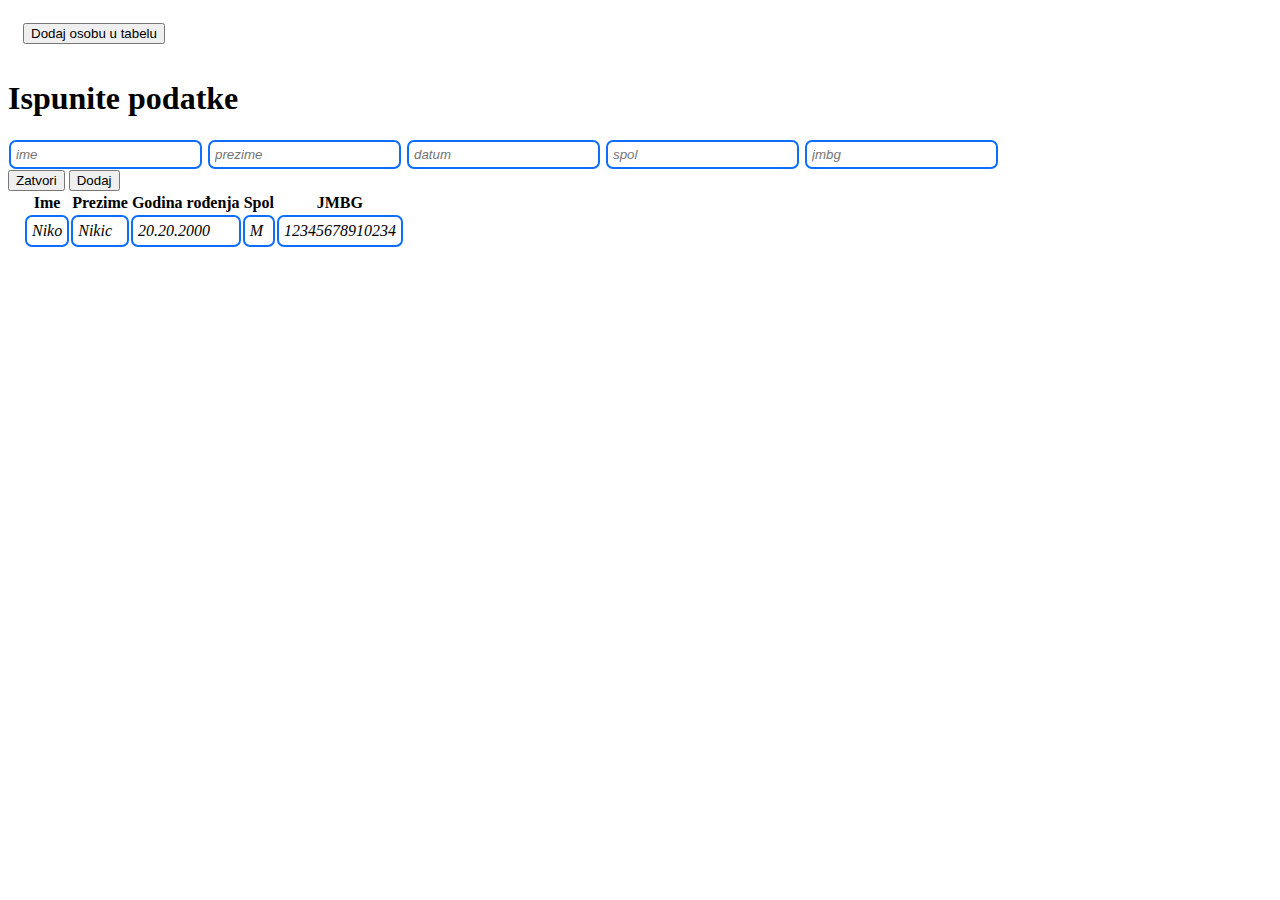
==== index.html @ 08a20689 "4" ====
<!doctype html>
<html lang="en">
  <head>
    <meta charset="utf-8">
    <meta name="viewport" content="width=device-width, initial-scale=1">
    <title>Zadaca 6.6.23</title>
    
    <link href="https://cdn.jsdelivr.net/npm/bootstrap@5.2.3/dist/css/bootstrap.min.css" rel="stylesheet" integrity="sha384-rbsA2VBKQhggwzxH7pPCaAqO46MgnOM80zW1RWuH61DGLwZJEdK2Kadq2F9CUG65" crossorigin="anonymous">
    <link rel="stylesheet" href="style.css">
</head>
  <body>
    <section>
<!-- Dugme modala -->
<button type="button" id="btnAdd" class="btn btn-primary" data-bs-toggle="modal" data-bs-target="#exampleModal"> Dodaj osobu u tabelu</button>
 <!-- Modal sa formom -->
  <div class="modal fade" id="exampleModal" tabindex="-1" aria-labelledby="exampleModalLabel" aria-hidden="true">
    <div class="modal-dialog">
      <div class="modal-content">
        <div class="modal-header">
          <h1 class="modal-title fs-5" id="exampleModalLabel">Ispunite podatke</h1>
        </div>
        <div class="modal-body">
            <div class="modal-body">
                <div class="container-fluid">
                  <div class="row">
                    <div class="col-md-12">
                        <div class="table-responsive">
                        <form>
                            <tr>
                                <td><input type="text" class="modal-form" placeholder="ime" id="ime"></td>
                                <td><input type="text" class="modal-form" placeholder="prezime" id="prezime"></td>
                                <td><input type="number" class="modal-form" placeholder="datum" id="datum"></td>
                                <td><input type="text" class="modal-form" placeholder="spol" id="spol"></td>
                                <td><input type="number" class="modal-form" placeholder="jmbg" id="jmbg"></td>
                            </tr>
                        </form>
                        </div>
                    </div>
                </div>
              </div>
        </div>
        <div class="modal-footer">
          <button type="button" class="btn btn-secondary" data-bs-dismiss="modal">Zatvori</button>
          <button type="button" class="btn btn-primary">Dodaj</button>
        </div>
      </div>
    </div>
  </div>
    </section>
<!-- Tabela -->
    <section>
        <div class="table-responsive">
            <table id="table" class="table table-bordered">
                <thead>
                    <tr>
                        <th>Ime</th>
                        <th>Prezime</th>
                        <th>Godina rođenja</th>
                        <th>Spol</th>
                        <th>JMBG</th>
                    </tr>
                </thead>
                <tbody>
                    <td>Niko</td>
                    <td>Nikic</td>
                    <td>20.20.2000</td>
                    <td>M</td>
                    <td>12345678910234</td>
                </tbody>
            </table>
        </div>
    </section>
    
    <script src="https://cdn.jsdelivr.net/npm/bootstrap@5.2.3/dist/js/bootstrap.bundle.min.js" integrity="sha384-kenU1KFdBIe4zVF0s0G1M5b4hcpxyD9F7jL+jjXkk+Q2h455rYXK/7HAuoJl+0I4" crossorigin="anonymous"></script>
  </body>
</html>
---- style.css ----
#btnAdd {
    margin:15px;
}

#table {
    display:inline;
    flex-direction: column;
    align-items: center;
    margin-left: 15px;
}
td,input {
    padding: 5px;
    border: 2px solid #0d6efd;
    border-radius: 7px;
    margin: 1px;
    font-style: italic;
}
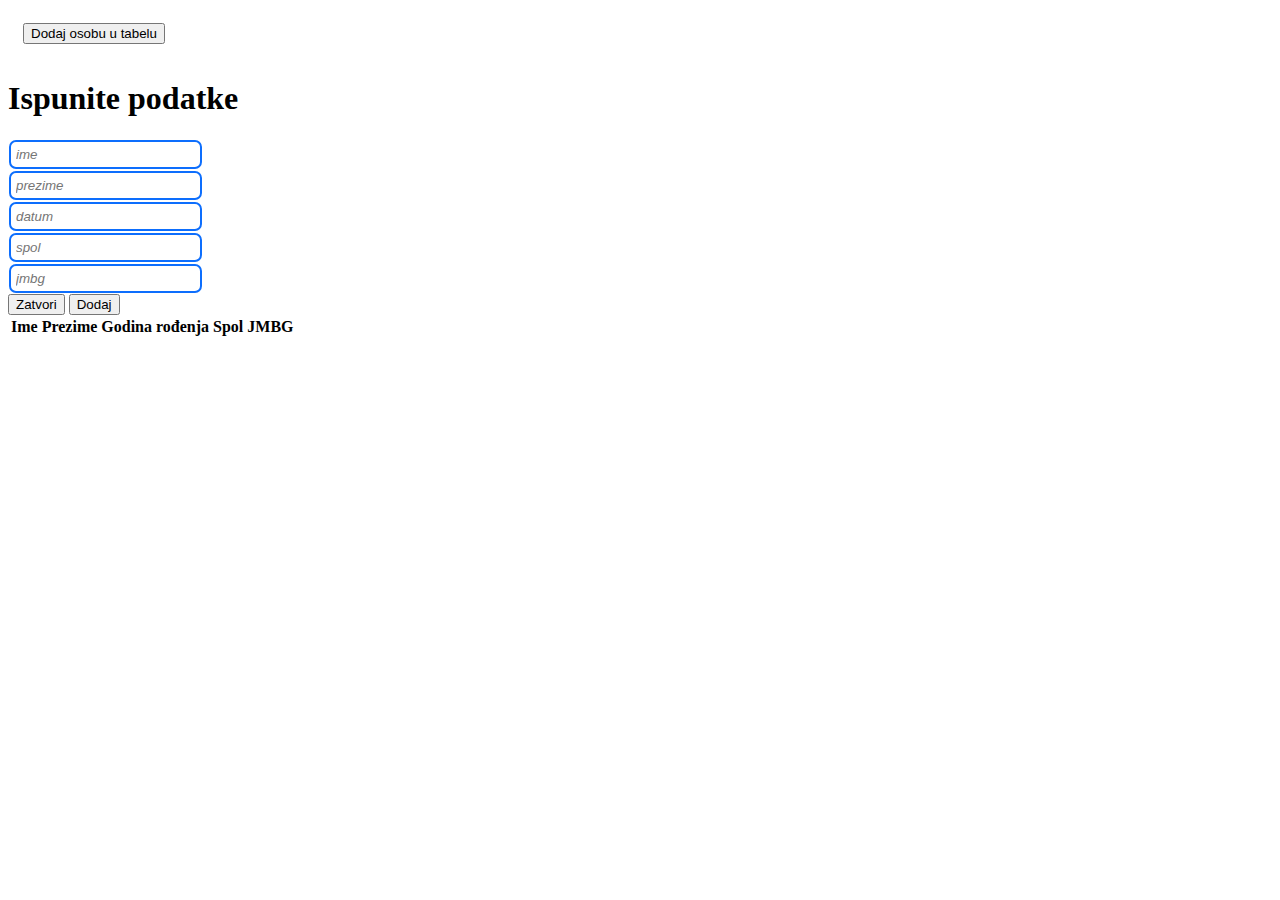
==== commit c12cba18: "a" ====
--- a/index.html
+++ b/index.html
@@ -10,7 +10,7 @@
 </head>
   <body>
     <section>
-<!-- Dugme modala -->
+<!-- Dugme koje poziva modala -->
 <button type="button" id="btnAdd" class="btn btn-primary" data-bs-toggle="modal" data-bs-target="#exampleModal"> Dodaj osobu u tabelu</button>
  <!-- Modal sa formom -->
   <div class="modal fade" id="exampleModal" tabindex="-1" aria-labelledby="exampleModalLabel" aria-hidden="true">
@@ -25,15 +25,15 @@
                   <div class="row">
                     <div class="col-md-12">
                         <div class="table-responsive">
-                        <form>
-                            <tr>
-                                <td><input type="text" class="modal-form" placeholder="ime" id="ime"></td>
-                                <td><input type="text" class="modal-form" placeholder="prezime" id="prezime"></td>
-                                <td><input type="number" class="modal-form" placeholder="datum" id="datum"></td>
-                                <td><input type="text" class="modal-form" placeholder="spol" id="spol"></td>
-                                <td><input type="number" class="modal-form" placeholder="jmbg" id="jmbg"></td>
-                            </tr>
-                        </form>
+                          <div class="errorMessage">
+                            <form id="myForm">
+
+                                <div><input type="text" class="modal-form" placeholder="ime" id="ime"></div>
+                                <div><input type="text" class="modal-form" placeholder="prezime" id="prezime"></div>
+                                <div><input type="number" class="modal-form" placeholder="datum" id="datum"></div>
+                                <div><input type="text" class="modal-form" placeholder="spol" id="spol"></div>
+                                <div><input type="number" class="modal-form" placeholder="jmbg" id="jmbg"></div>
+                              </form>
                         </div>
                     </div>
                 </div>
@@ -41,8 +41,9 @@
         </div>
         <div class="modal-footer">
           <button type="button" class="btn btn-secondary" data-bs-dismiss="modal">Zatvori</button>
-          <button type="button" class="btn btn-primary">Dodaj</button>
+          <button type="button" class="btn btn-primary" id="btn-modal" onclick="dodajRed()">Dodaj</button>
         </div>
+      </div>  
       </div>
     </div>
   </div>
@@ -50,7 +51,7 @@
 <!-- Tabela -->
     <section>
         <div class="table-responsive">
-            <table id="table" class="table table-bordered">
+            <table id="dodaj" class="table table-bordered">
                 <thead>
                     <tr>
                         <th>Ime</th>
@@ -60,17 +61,11 @@
                         <th>JMBG</th>
                     </tr>
                 </thead>
-                <tbody>
-                    <td>Niko</td>
-                    <td>Nikic</td>
-                    <td>20.20.2000</td>
-                    <td>M</td>
-                    <td>12345678910234</td>
-                </tbody>
-            </table>
+             </table>
         </div>
     </section>
     
     <script src="https://cdn.jsdelivr.net/npm/bootstrap@5.2.3/dist/js/bootstrap.bundle.min.js" integrity="sha384-kenU1KFdBIe4zVF0s0G1M5b4hcpxyD9F7jL+jjXkk+Q2h455rYXK/7HAuoJl+0I4" crossorigin="anonymous"></script>
+    <script src="main.js"></script>
   </body>
 </html>--- a/style.css
+++ b/style.css
@@ -15,3 +15,4 @@
     margin: 1px;
     font-style: italic;
 }
+
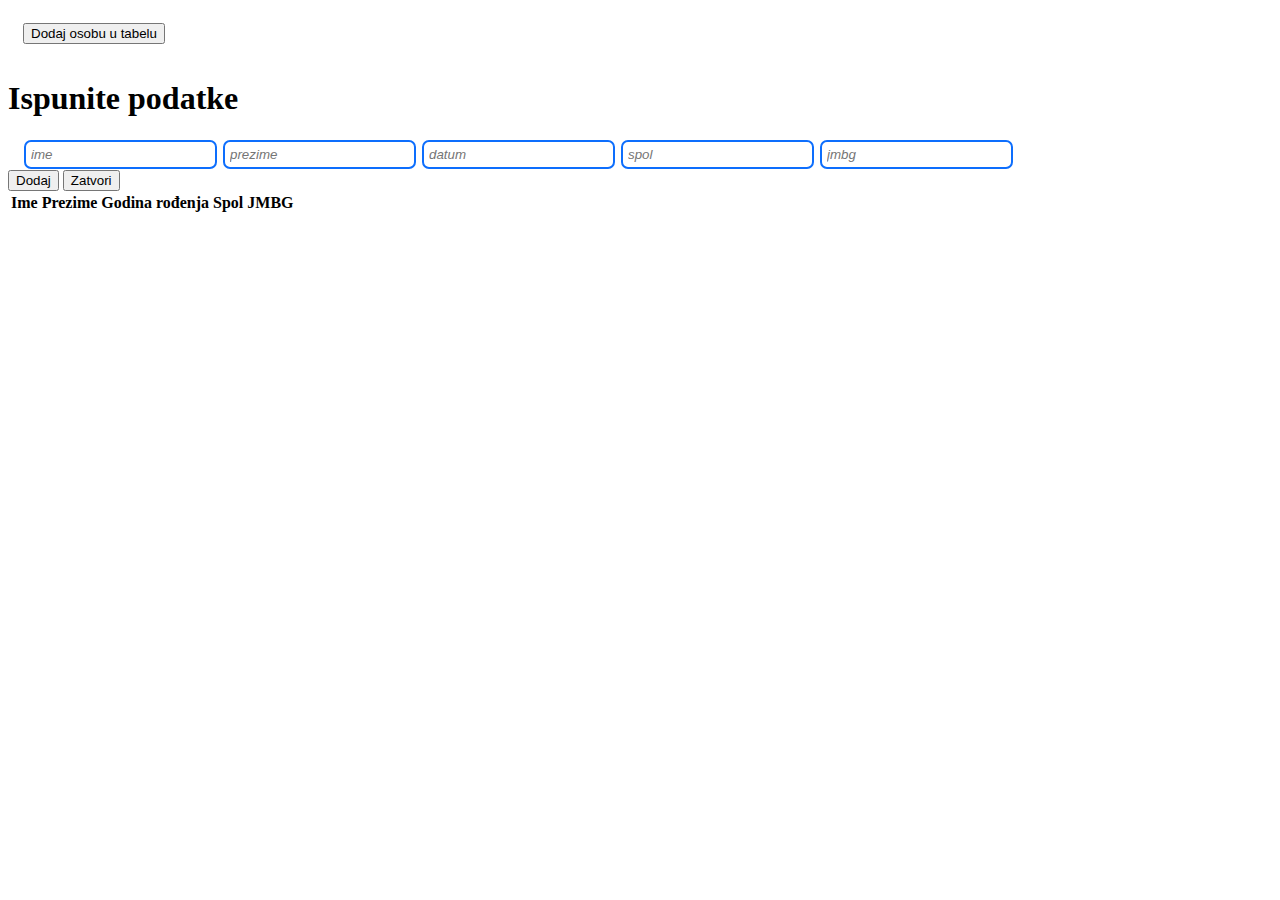
==== commit 83553315: "g" ====
--- a/index.html
+++ b/index.html
@@ -25,14 +25,17 @@
                   <div class="row">
                     <div class="col-md-12">
                         <div class="table-responsive">
-                          <div class="errorMessage">
-                            <form id="myForm">
-
-                                <div><input type="text" class="modal-form" placeholder="ime" id="ime"></div>
-                                <div><input type="text" class="modal-form" placeholder="prezime" id="prezime"></div>
-                                <div><input type="number" class="modal-form" placeholder="datum" id="datum"></div>
-                                <div><input type="text" class="modal-form" placeholder="spol" id="spol"></div>
-                                <div><input type="number" class="modal-form" placeholder="jmbg" id="jmbg"></div>
+                            <form class="myForm"  name="form" onsubmit="return validated()"  >
+                                <input type="text" name="ime" class="modal-form"  placeholder="ime" id="ime">
+                                <div id="imeError">Molim upišite potrebne podatke</div>
+                                <input type="text" name="prezime" class="modal-form" placeholder="prezime" id="prezime">
+                                <div id="prezimeError">Molim upišite potrebne podatke</div>
+                                <input type="number" name="datum" class="modal-form" placeholder="datum" id="datum">
+                                <div id="datumError">Molim upišite potrebne podatke</div>
+                                <input type="text" name="spol" class="modal-form" placeholder="spol" id="spol">
+                                <div id="spolError">Molim upišite potrebne podatke</div>
+                                <input type="number" name="jmbg" class="modal-form" placeholder="jmbg" id="jmbg" >
+                                <div id="jmbgError">Molim upišite potrebne podatke</div>                                                                
                               </form>
                         </div>
                     </div>
@@ -40,8 +43,10 @@
               </div>
         </div>
         <div class="modal-footer">
+         
+          <button type="submit" class="btn btn-primary" value="btn-modal" onclick=" dodajRed(); return validated();" id="btn-modal" name="btnDodaj">Dodaj</button>
           <button type="button" class="btn btn-secondary" data-bs-dismiss="modal">Zatvori</button>
-          <button type="button" class="btn btn-primary" id="btn-modal" onclick="dodajRed()">Dodaj</button>
+          
         </div>
       </div>  
       </div>
--- a/style.css
+++ b/style.css
@@ -1,14 +1,15 @@
+
 #btnAdd {
     margin:15px;
 }
 
-#table {
-    display:inline;
+form {
+    display: block;
     flex-direction: column;
     align-items: center;
     margin-left: 15px;
 }
-td,input {
+input {
     padding: 5px;
     border: 2px solid #0d6efd;
     border-radius: 7px;
@@ -16,3 +17,26 @@
     font-style: italic;
 }
 
+
+.myForm button:hover{
+	background: #151c6a;
+}
+.myForm #imeError,
+.myForm #prezimeError,
+.myForm #datumError,
+.myForm #spolError,
+.myForm #jmbgError{
+	margin-top: 5px;
+	width: 345px;
+	font-size: 18px;
+	color: #C62828;
+	background: rgba(255,0,0,0.1);
+	text-align: center;
+	padding: 5px 8px;
+	border-radius: 3px;
+	border: 1px solid #EF9A9A;
+	display: none;
+}
+
+
+
